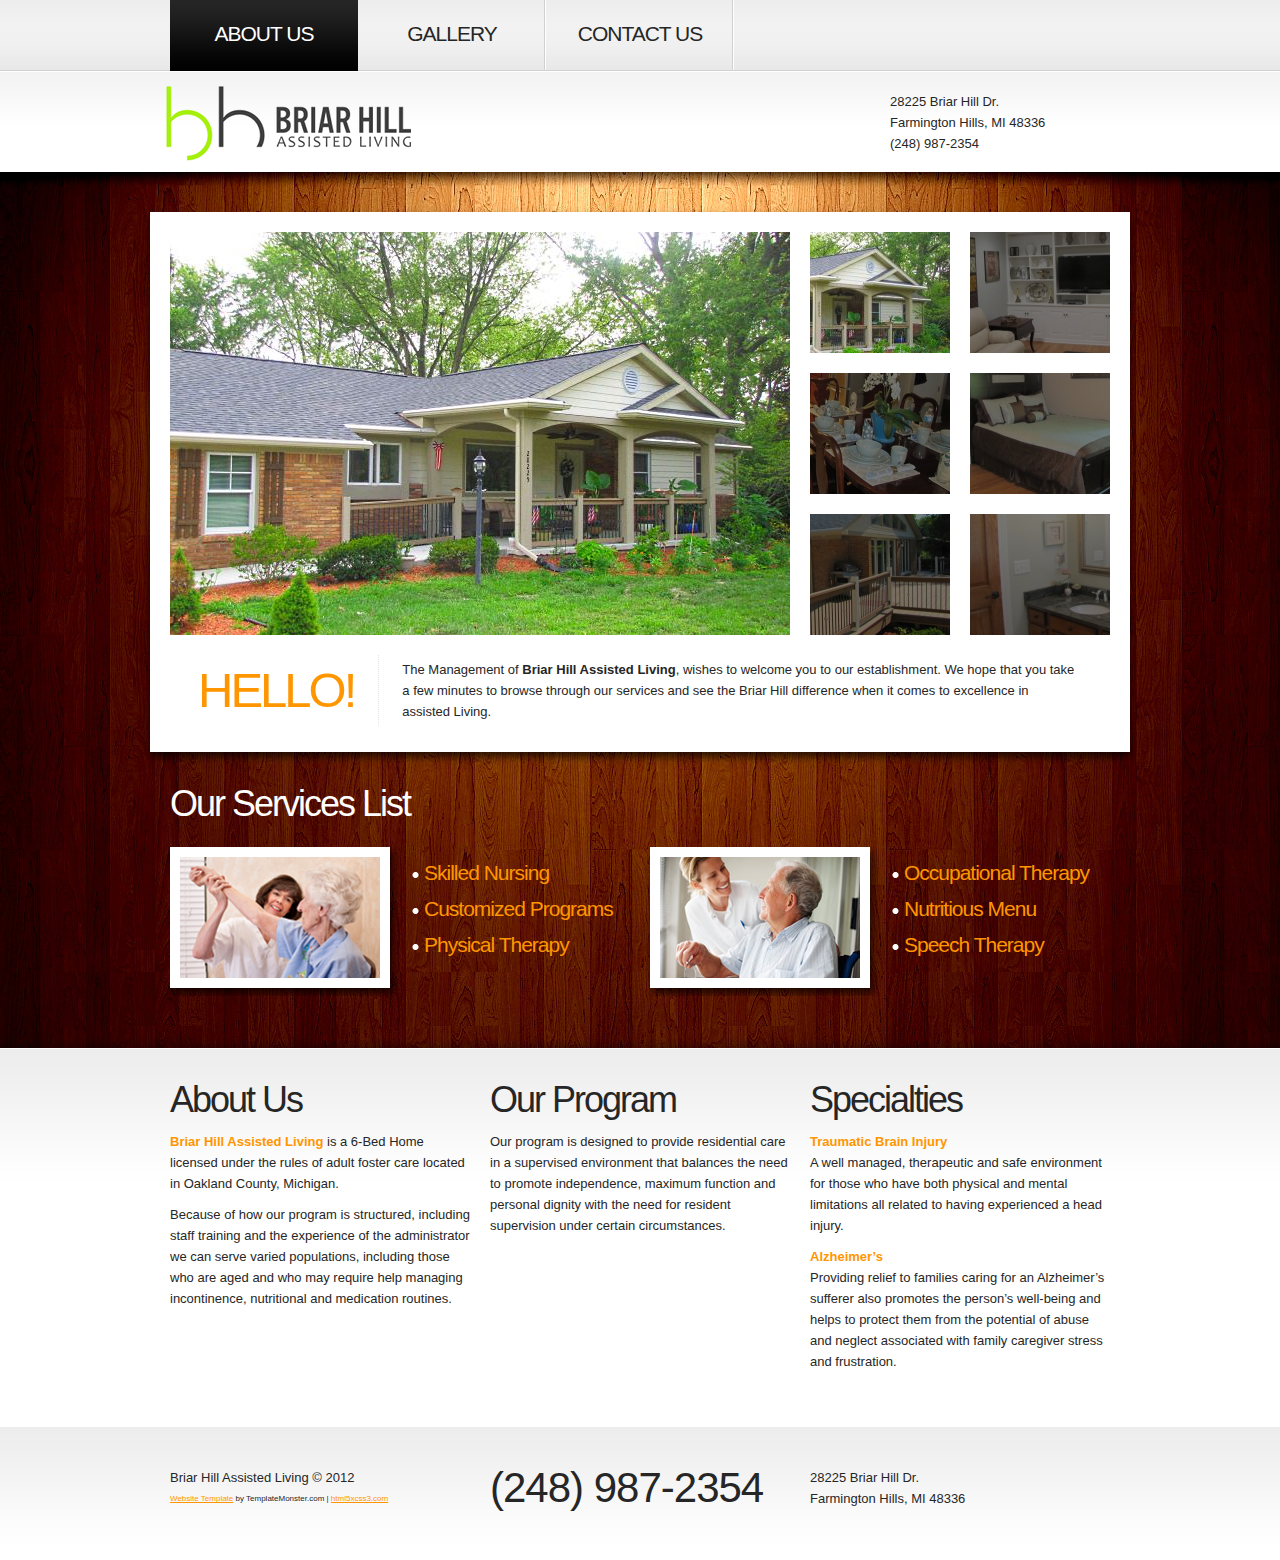
==== index.html @ b4d5aaf9 "newsite" ====
<!DOCTYPE html>
<html lang="en">
<head>
    <title>About Us | Briar Hill Assisted Living | Farmington Hills, Michigan</title>
    <meta charset="utf-8">
	<meta name="description" content="Assisted Living in Southeast Michigan Farmington Hills Michigan Oakland County.">
	<meta name="robots" content="index, follow">
    <link rel="stylesheet" href="css/reset.css" type="text/css" media="screen">
    <link rel="stylesheet" href="css/style.css" type="text/css" media="screen">
    <link rel="stylesheet" href="css/grid.css" type="text/css" media="screen"> 
	<link rel="stylesheet" href="css/jquery.lightbox-0.5.css" type="text/css" media="screen"> 
	
	<link rel="shortcut icon" type="image/x-icon" href="/images/favicon.ico">
    <script src="js/jquery-1.6.2.min.js" type="text/javascript"></script>
    <script src="js/jquery.galleriffic.js" type="text/javascript"></script>
    <script src="js/jquery.opacityrollover.js" type="text/javascript"></script>    
	<script src="js/jquery.lightbox-0.5.min.js" type="text/javascript"></script>  
	<!--[if lt IE 7]>
        <div style=' clear: both; text-align:center; position: relative;'>
            <a href="http://www.microsoft.com/windows/internet-explorer/default.aspx?ocid=ie6_countdown_bannercode"><img src="http://storage.ie6countdown.com/assets/100/images/banners/warning_bar_0000_us.jpg" border="0"  alt="" /></a>
        </div>
	<![endif]-->
    <!--[if lt IE 9]>
   		<script type="text/javascript" src="js/html5.js"></script>
        <link rel="stylesheet" href="css/ie.css" type="text/css" media="screen">
	<![endif]-->
</head>
<body id="page1">
	<!--==============================header=================================-->
    <header>
    	<div class="row-1">
        	<div class="main">
            	<div class="container_12">
                	<div class="grid_12">
                    	<nav>
                            <ul class="menu">
                                <li><a class="active" href="/">About Us</a></li>
                               <!-- <li><a  href="services">Services</a></li>-->
                                <li><a  href="gallery">Gallery</a></li>
                                <li><a  href="contacts">Contact Us</a></li>
                            </ul>
                        </nav>
                    </div>
                </div>
                <div class="clear"></div>
            </div>
        </div>
        <div class="row-2">
        	<div class="main">
            	<div class="container_12">
                	<div class="grid_9">
                    	<h1>
                           <!-- <a class="logo" href="/">Briar<strong>Hill</strong></a>
                            <span>Assisted Living</span>-->
							<a href="/"><img src="images/logo75.png" /></a>
                        </h1>
                    </div>
                    <div class="grid_3">
						<p style="padding: 20px 0 0 0;">
						28225 Briar Hill Dr.<br />
                     	Farmington Hills, MI 48336<br />
						(248) 987-2354
						</p>
                    	<!--<form id="search-form" method="post" enctype="multipart/form-data">
                            <fieldset>	 
                                <div class="search-field">
                                    <input name="search" type="text" />
                                    <a class="search-button" href="#" onClick="document.getElementById('search-form').submit()"><span>search</span></a>	
                                </div>						
                            </fieldset>
                        </form>-->
                     </div>
                     <div class="clear"></div>
                </div>
            </div>
        </div>    	
    </header>
    <!-- content -->
    <section id="content">
        <div class="bg-top">
        	<div class="bg-top-2">
                <div class="bg">
                    <div class="bg-top-shadow">
                        <div class="main">
                            <div class="gallery p3">
                            	<div class="wrapper indent-bot">
                                    <div id="gallery" class="content">
                                       <div class="wrapper">
                                           <div class="slideshow-container">
                                                <div id="slideshow" class="slideshow"></div>
                                            </div>
                                        </div>
                                    </div>
                                    <div id="thumbs" class="navigation">
                                        <ul class="thumbs noscript">
                                            <li>
                                                <a class="thumb" href="images/gallery-img1.jpg" title=""> <img src="images/thumb-1.jpg" alt="" /><span></span> </a>
                                            </li> 
                                            <li>
                                                <a class="thumb" href="images/gallery-img2.jpg" title=""> <img src="images/thumb-2.jpg" alt="" /> <span></span></a>
                                            </li> 
                                            <li>
                                                <a class="thumb" href="images/gallery-img3.jpg" title=""> <img src="images/thumb-3.jpg" alt="" /> <span></span></a>
                                            </li> 
                                            <li>
                                                <a class="thumb" href="images/gallery-img4.jpg" title=""> <img src="images/thumb-4.jpg" alt="" /> <span></span></a>
                                            </li> 
                                            <li>
                                                <a class="thumb" href="images/gallery-img5.jpg" title=""> <img src="images/thumb-5.jpg" alt="" /> <span></span></a>
                                            </li> 
                                            <li>
                                                <a class="thumb" href="images/gallery-img6.jpg" title=""> <img src="images/thumb-6.jpg" alt="" /> <span></span></a>
                                            </li>           
                                        </ul>
                                    </div>
                                </div>
                                <div class="inner">
                                    <div class="wrapper">
                                        <span class="title img-indent3">HELLO!</span>
                                        <div class="extra-wrap indent-top2">
                                        	The Management of <strong>Briar Hill Assisted Living</strong>, wishes to welcome you to our establishment. We hope that you take a few minutes to browse through our services and see the Briar Hill difference when it comes to excellence in assisted Living.
										</div>
                                    </div>
                                </div>
                            </div>
                            <div class="container_12">
                            	<div class="wrapper">
                                	<article class="grid_12">
                                    	<h3 class="color-1">Our Services List</h3>
                                        <div class="wrapper">
                                        	<article class="grid_6 alpha">
                                                <figure class="img-indent frame"><img src="images/ptsmall.png" alt="" /></figure>
                                                <div class="extra-wrap">
                                                    <div class="indent-top">
                                                        <ul class="list-1">
                                                             <li><a href="#">Skilled Nursing</a></li>
                                                             <li><a href="#">Customized Programs</a></li>
                                                             <li class="last"><a href="#">Physical Therapy</a></li>
                                                        </ul>
                                                    </div>
                                                </div>
                                                <div class="clear"></div>
                                            </article>
                                            <article class="grid_6 omega">
                                                <figure class="img-indent frame"><img src="images/nsmall.png" alt="" /></figure>
                                                <div class="extra-wrap">
                                                    <div class="indent-top">
                                                        <ul class="list-1">
                                                             <li><a href="#">Occupational Therapy</a></li>
                                                             <li><a href="#">Nutritious Menu</a></li>
                                                             <li class="last"><a href="#">Speech Therapy</a></li>
                                                        </ul>
                                                    </div>
                                                </div>
                                                <div class="clear"></div>
                                            </article>
                                        </div>
                                    </article>
                                </div>
                            </div>
                        </div>
                    </div>
                </div>
            </div>	
        </div>
        <div class="bg-bot">
        	<div class="main">
            	<div class="container_12">
                	<div class="wrapper">
                    	<article class="grid_4">
                        	<h3 class="prev-indent-bot">About Us</h3>
                            <p class="prev-indent-bot"><a href="/" style="text-decoration: none;"><strong>Briar Hill Assisted Living</strong></a> is a 6-Bed Home licensed under the rules of adult foster care located in Oakland County, Michigan.</p>
                            <p class="prev-indent-bot">Because of how our program is structured, including staff training and the experience of the administrator we can serve varied populations,
                            	including those who are aged and who may require help managing incontinence, nutritional and medication routines.
                            </p>
                        </article>
                        <article class="grid_4">
                        	<h3 class="prev-indent-bot">Our Program</h3>
                            <!--<div class="quote">-->
                            	<p class="prev-indent-bot">Our program is designed to provide residential care in a supervised environment that balances the need to promote independence, 
                            		maximum function and personal dignity with the need for resident supervision under certain circumstances.</p>
                               <!-- <h5>James Reese</h5>
                                Managing Director-->
                            <!--</div>-->
                        </article>
                        <article class="grid_4">
                        	<h3 class="prev-indent-bot">Specialties</h3>
                            <h5 class="tdate-1" ><a class="link" href="#">Traumatic Brain Injury</a></h5>
                            <p class="prev-indent-bot">A well managed, therapeutic and safe environment for those who have both physical and mental limitations all related to having experienced a head injury.</p>
                            <h5 class="tdate-1" ><a class="link" href="#">Alzheimer’s</a></h5>
                            Providing relief to families caring for an Alzheimer’s sufferer also promotes the person’s well-being and helps to protect them from 
                            the potential of abuse and neglect associated with family caregiver stress and frustration.
                        </article>
                    </div>
                </div>
            </div>
        </div>
    </section>
	<!--==============================footer=================================-->
    <footer>
        <div class="main">
        	<div class="container_12">
            	<div class="wrapper">
                	<div class="grid_4">
                    	<div>Briar Hill Assisted Living &copy; 2012 <!--<a class="link color-3" href="#">Privacy Policy</a>--></div>
                        <div><small><a rel="nofollow" target="_blank" href="http://www.templatemonster.com/">Website Template</a> by TemplateMonster.com | <a rel="nofollow" target="_blank" href="http://www.html5xcss3.com/">html5xcss3.com</a></small></div>
                        <!-- {%FOOTER_LINK} -->
                    </div>
                    <div class="grid_4">
                    	<span class="phone-numb">(248) 987-2354</span>
                    </div>
                    <div class="grid_4">
                    	<!--<ul class="list-services">
                        	<li><a href="#"></a></li>
                            <li><a class="item-2" href="#"></a></li>
                            <li><a class="item-3" href="#"></a></li>
                            <li><a class="item-4" href="#"></a></li>
                     </ul>-->
                     	<p>
                     		28225 Briar Hill Dr.<br/>
                     		Farmington Hills, MI 48336
                     	</p>
                    </div>
                </div>
            </div>
        </div>
    </footer>
    <script type="text/javascript">
			$(window).load(function() {
			// We only want these styles applied when javascript is enabled
			$('div.navigation').css({'width' : '320px', 'float' : 'right'});
			$('div.content').css('display', 'block');
	
			// Initially set opacity on thumbs and add
			// additional styling for hover effect on thumbs
			var onMouseOutOpacity = 0.5;
			$('#thumbs ul.thumbs li span').opacityrollover({
				mouseOutOpacity:   onMouseOutOpacity,
				mouseOverOpacity:  0.0,
				fadeSpeed:         'fast',
				exemptionSelector: '.selected'
			});
			
			// Initialize Advanced Galleriffic Gallery
			var gallery = $('#thumbs').galleriffic({
				delay:                     7000,
				numThumbs:                 12,
				preloadAhead:              6,
				enableTopPager:            false,
				enableBottomPager:         false,
				imageContainerSel:         '#slideshow',
				controlsContainerSel:      '',
				captionContainerSel:       '',
				loadingContainerSel:       '',
				renderSSControls:          true,
				renderNavControls:         true,
				playLinkText:              'Play Slideshow',
				pauseLinkText:             'Pause Slideshow',
				prevLinkText:              'Prev',
				nextLinkText:              'Next',
				nextPageLinkText:          'Next',
				prevPageLinkText:          'Prev',
				enableHistory:             true,
				autoStart:                 7000,
				syncTransitions:           true,
				defaultTransitionDuration: 900,
				onSlideChange:             function(prevIndex, nextIndex) {
					// 'this' refers to the gallery, which is an extension of $('#thumbs')
					this.find('ul.thumbs li span')
						.css({opacity:0.5})
				},
				onPageTransitionOut:       function(callback) {
					this.find('ul.thumbs li span').css({display:'block'});
				},
				onPageTransitionIn:        function() {
					this.find('ul.thumbs li span').css({display:'none'});
				}
			});
		});
	</script>
</body>
</html>
---- css/style.css ----
/* Getting the new tags to behave */
article, aside, audio, canvas, command, datalist, details, embed, figcaption, figure, footer, header, hgroup, keygen, meter, nav, output, progress, section, source, video {display:block}
mark, rp, rt, ruby, summary, time {display:inline}
/* Global properties ======================================================== */
html {width:100%}
small {font-size:8px}
body {font-family:Arial, Helvetica, sans-serif;font-size:100%;color:#262626;min-width:980px;background:#fff}
.ic, .ic a {border:0;float:right;background:#fff;color:#f00;width:50%;line-height:10px;font-size:10px;margin:-220% 0 0 0;overflow:hidden;padding:0}
.bg-top-shadow {width:100%; background:url(../images/bg-top-shadow.png) center bottom repeat-x; padding:40px 0 52px}
	#page3 .bg-top-shadow {padding:40px 0 35px}
	#page4 .bg-top-shadow {padding:40px 0 60px}
	#page5 .bg-top-shadow {padding:40px 0 62px}
.bg-top {width:100%; background:url(../images/bg-top-tail.jpg) center top repeat-x}
.bg-top-2 {width:100%; background:url(../images/bg-top-tail2.jpg) center top repeat-y}
.bg {width:100%; background:url(../images/bg-top.jpg) center top no-repeat}
.bg-bot {width:100%; background:url(../images/bg-bot-tail.gif) center top repeat-x #fff; padding:30px 0 55px}
	#page3 .bg-bot, #page4 .bg-bot {padding:30px 0 49px}
.main {width:980px;padding:0;margin:0 auto;font-size:0.8125em;line-height:1.6153em}
a {color:#ff9601; outline:none}
a:hover {text-decoration:none}
.col-1, .col-2 {float:left}
.wrapper {width:100%; overflow:hidden; position:relative}
.extra-wrap {overflow:hidden}
p {margin-bottom:18px}
.p0 {margin-bottom:0px}
.p1 {margin-bottom:8px}
.p2 {margin-bottom:15px}
.p3 {margin-bottom:30px}
.p4 {margin-bottom:40px}
.p5 {margin-bottom:50px}
.reg {text-transform:uppercase}
.fleft {float:left}
.fright {float:right}
.alignright {text-align:right}
.aligncenter {text-align:center}
.it {font-style:italic}
.letter {letter-spacing:-1px}
.color-1 {color:#fff}
.color-2 {color:#000}
.color-3 {color:#262626}
.color-4 {color:#ff9601}
.frame {padding:10px;background:#fff;box-shadow: 3px 5px 8px rgba(0,0,0,0.70);-moz-box-shadow: 3px 5px 8px rgba(0,0,0,0.70);-webkit-box-shadow: 3px 5px 8px rgba(0,0,0,0.70)}
.frame2 {padding:9px;background:#fff;border:1px solid #e5e5e5}
/*********************************boxes**********************************/
.margin-bot {margin-bottom:35px}
.spacing {margin-right:35px}
.indent-top {padding-top:13px}
.indent-top2 {padding-top:4px}
.indent-right {padding-right:30px}
.indent-right2 {padding-right:10px}
.indent-left {padding-left:30px}
.indent {padding:0 10px 0 30px}
.indent2 {padding-left:50px}
.indent3 {padding:0 15px}
.indent-bot {margin-bottom:20px}
.indent-bot2 {margin-bottom:30px}
.indent-bot3 {margin-bottom:45px}
.inner {padding:0 55px 0 28px}
.inner-2 {padding:0 45px 0 42px}
.img-indent-bot {margin-bottom:25px}
.img-indent {float:left; margin:0 22px 8px 0}	
.img-indent2 {float:left; margin:0 30px 0px 0}	
.img-indent3 {float:left; margin:0 23px 0px 0}	
.img-indent-r {float:right; margin:0 0px 0px 40px}	
.prev-indent-bot {margin-bottom:10px}	
.prev-indent-bot2 {margin-bottom:5px}	
.buttons a:hover {cursor:pointer}
.menu li a, .list-1 li a, .list-2 li a, .link, .button, .logo {text-decoration:none}
/*********************************header*************************************/
header {width:100%;position:relative;z-index:2}
.row-1 {width:100%;height:71px;background:url(../images/row1-top-tail.gif) left top repeat-x}
.row-2 {width:100%;min-height:101px;background:url(../images/row2-tail.gif) left top repeat-x #fff}
h1 {padding:15px 0 0 0;position:relative;font-weight:normal;text-transform:uppercase;margin-left:-4px;font-family:"Trebuchet MS", Arial, Helvetica, sans-serif}
	h1 span {display:inline-block;	font-size:28px;	line-height:1.2em;	color:#949494;	letter-spacing:-1px;	padding:29px 0 0 4px}
.logo {display:inline-block;font-size:60px;line-height:1.2em;;color:#262626;cursor:pointer;letter-spacing:-3px}
	.logo strong {color:#ff9601; font-weight:normal}
/***** menu *****/
.menu {padding:0;width:100%}
.menu li {float:left;position:relative}
	.menu li:first-child {background:url(../images/menu-a-tail.gif) 0 -71px no-repeat}
.menu li a {font-family:"Trebuchet MS", Arial, Helvetica, sans-serif;display:block;width:188px;font-size:21px;line-height:1.238em;padding:21px 0 24px 0;color:#262626;text-align:center;text-transform:uppercase;background:url(../images/menu-a-tail.gif) right -71px no-repeat;letter-spacing:-1px}
.menu li a:hover,
.menu li a.active {color:#fff;background-position:left top;background-repeat:repeat-x;background-color:#000}
/***** search form *****/
#search-form {padding:35px 0px 0 37px}
#search-form fieldset {position:relative; width:100%; display:block; overflow:hidden}
#search-form .search-field {width:181px;height:29px;background:url(../images/search-input-tail.gif) 0 0 repeat-x;border:1px solid #d7d7d7}
#search-form input {width:137px;font-size:13px;line-height:1.23em;padding:6px 10px 7px;font-family:Arial, Helvetica, sans-serif;background:none;border:none;margin:0;outline:none}
#search-form .search-button {display:block;width:17px;height:16px;text-indent:-5000px;background:url(../images/search-icon.gif) 0 0 no-repeat;position:absolute;right:8px;top:7px}
/*********************************content*************************************/
#content {width:100%;padding:0;position:relative;z-index:1}
.gallery {padding:20px 0 26px 20px;background:#fff;box-shadow: 0px 5px 8px rgba(0,0,0,0.70);-moz-box-shadow: 0px 5px 8px rgba(0,0,0,0.70);-webkit-box-shadow: 0px 5px 8px rgba(0,0,0,0.70)}
.padding {padding:30px 0px 38px}
/* -- gallery  begin --*/
 div.content {/* The display of content is enabled using jQuery so that the slideshow content won't display unless javascript is enabled. */
	display: none;width: 620px;height: 403px;margin:  0;padding: 0px;float: left;overflow: hidden}
 div.content img {position: relative;z-index: 2}
 div.content a, div.navigation a {text-decoration: none;display:block;position:relative;cursor:pointer}
	div.content a img, div.navigation a img {position:relative;	z-index:1}
	div.content a span, div.navigation a span {display:block;	width:140px;	height:121px;	background:#000;	position:absolute;	left:0;	top:0;	z-index:2}
	div.content a span.selected,
	div.navigation a span.selected {display:none !important}
 div.content a:focus, div.content a:hover, div.content a:active {text-decoration: underline}
 div.controls {}
 div.controls a {padding: 0px}
 div.ss-controls {float: left;display:none}
 div.nav-controls {position:absolute;left:0px;width:596px;bottom:0px;z-index: 1}
 div.nav-controls a.prev {background:url(../images/prev.gif) no-repeat 0 0;width:39px;height:39px;text-indent:-5000px;position:absolute;bottom:2px;left:0;z-index:11}
 div.nav-controls a.prev:hover {background:url(../images/prev-h.gif) no-repeat 0 0}
 div.nav-controls a.next {background:url(../images/next.gif) no-repeat 0 0;width:39px;height:39px;text-indent:-5000px;position:absolute;bottom:2px;right:0;z-index:11}
 div.nav-controls a.next:hover {background:url(../images/next-h.gif) no-repeat 0 0}
 div.slideshow-container {position: relative;height: 403px; /* This should be set to be at least the height of the largest image in the slideshow */z-index:1}
 div.loader {position: absolute;top: 0;left: 0;background-image:url(images/loader.gif);background-repeat: no-repeat;background-position: center;width: 592px;height: 470px; /* This should be set to be at least the height of the largest image in the slideshow */}
 div.slideshow {}
 div.slideshow span.image-wrapper {display: block;width: 620px;height: 403px;position:absolute;left:0;top:0}
 div.slideshow a.advance-link {display: block;width: 620px;height: 403px; /* This should be set to be at least the height of the largest image in the slideshow */	padding: 0;margin: 0}
 div.slideshow a.advance-link img {padding:0;margin:0;display:block;position:absolute;left:0;top:0}
 div.slideshow a.advance-link:hover, div.slideshow a.advance-link:active, div.slideshow a.advance-link:visited {text-decoration: none}
 div.slideshow img {}
 div.download {float: right}
 div.caption-container {position: absolute;top: 0;left: 0;width: 596px;height: 151px}
 span.image-caption {display: block;position: absolute;width: 596px;height: 151px;top: 0;left: 0;z-index:10}
 div.caption {width: 536px;height: 128px;padding: 23px 30px 0 30px;line-height: 18px;font-size: 13px;color: #fff}
 div.caption h5{line-height: 18px;font-size: 13px;color: #fd003f;text-transform:uppercase;font-weight:bold;text-decoration:none}
 div.caption h6{line-height: 18px;font-size: 13px;color: #fff;font-weight:normal;margin: 0 0 18px 0}
 div.image-title {}
 div.image-desc {}
 div.navigation {}
 div#thumbs {width: 320px;height:403px;overflow: hidden;padding: 0px 0px 0 0}
 ul.thumbs {float: right;margin-left:0;padding: 0;width:320px;height:auto;overflow:visible}
 ul.thumbs li {height: 121px;float:left;margin: 0 20px 20px 0;overflow: hidden;padding: 0;vertical-align:top}
 ul.thumbs li img {border: none}
 a.thumb:focus {outline: none}
 div.pagination {clear: both;text-align:center;position:relative;z-index:10}
 div.top.pagination {display:none}
 div.navigation div.bottom { display:none}
 div.pagination a, div.pagination span.current, div.pagination span.ellipsis {padding:0 4px;font-weight:bold;color:#fff}
 div.pagination a:hover {text-decoration: none;color:#ffeaa8}
 div.pagination span.current {color:#ffeaa8}
 div.pagination span.ellipsis {border: none;padding: 5px 0 3px 2px}
/* -- gallery end --*/
.quote {padding-left:30px;background:url(../images/quote.png) 0 3px no-repeat;position:relative}
.spacer-1 {width:100%;background:url(../images/pic-1.gif) 217px 0 repeat-y}
h3 {font-family:"Trebuchet MS", Arial, Helvetica, sans-serif;font-size:36px;line-height:1.2em;margin:0 0 22px 0;color:#262626;font-weight:normal;letter-spacing:-2px}
h6 {color:#ff9601}
.title {display:inline-block;font-family:"Trebuchet MS", Arial, Helvetica, sans-serif;font-size:49px;line-height:71px;text-transform:uppercase;letter-spacing:-3px;color:#ff9601;padding:0 25px 0 0;background:url(../images/pic-2.gif) right 0 repeat-y}
	.title.t2 {font-size:60px;	line-height:1.3em;	padding:0 40px 0 0;	background:url(../images/pic-3.gif) right 0 no-repeat}
.tdate-1 {display:block;font-weight:bold}
.border-bot {width:100%;padding-bottom:20px;background:url(../images/pic-1.gif) 0 bottom repeat-x}
.box {width:100%;background:#fff;box-shadow: 0px 5px 8px rgba(0,0,0,0.70);-moz-box-shadow: 0px 5px 8px rgba(0,0,0,0.70);-webkit-box-shadow: 0px 5px 8px rgba(0,0,0,0.70)}
.button {display:inline-block;padding:10px 20px 11px;color:#fff;font-family:"Trebuchet MS", Arial, Helvetica, sans-serif;font-size:18px;line-height:1.22em;background:url(../images/button-tail.gif) 0 0 repeat-x #000;text-transform:uppercase;letter-spacing:-1px}	
.button:hover {background:#ff9601}
.list-1 li {display:inline-block;font-family:"Trebuchet MS", Arial, Helvetica, sans-serif;font-size:21px;line-height:26px;padding:0 0 10px 12px;background:url(../images/marker.png) 0 12px no-repeat;letter-spacing:-1px}
.list-1 li.last {padding:0 0 0 12px}
	.list-1 li a:hover {color:#fff}
.list-2 li {line-height:1.23em;padding:8px 0;background:url(../images/pic-1.gif) 0 bottom repeat-x}
	.list-2 li a {display:inline-block;	color:#262626;	padding-left:10px;	background:url(../images/marker-2.gif) 0 6px no-repeat}
		.list-2 li a:hover {color:#ff9601}
	.list-2 .last-item {background:none}
.price-list li {width: 100%;overflow: hidden;vertical-align: top;line-height: 1.23em;padding:7px 0 9px;color: #262626;background:url(../images/pic-1.gif) 0 bottom repeat-x}
.price-list li.last {background:none}
	.price-list li strong {background: url(../images/pic-4.gif) 0% 12px repeat-x;	display: block;	overflow: hidden}
	.price-list li span {float: right;	color: #262626}
	.price-list li a {float: left;	text-decoration: none;	color: #262626;	padding-left:10px;	background:url(../images/marker-2.gif) 0 5px no-repeat}
		.price-list li a:hover {color:#ff9601}
.link:hover {text-decoration:underline} 
.link-1 {display:inline-block;font-size:14px;padding-right:8px;background:url(../images/marker-3.gif) right 8px no-repeat}
.link-1:hover {color:#fff} 
.text-1 {font-family:"Trebuchet MS", Arial, Helvetica, sans-serif;font-size:21px;line-height:30px;color:#ff9601;display:block;letter-spacing:-1px} 
.price {display:inline-block;font-family:"Trebuchet MS", Arial, Helvetica, sans-serif;font-size:35px;line-height:1.2em;letter-spacing:-2px}
dl span {float:left; width:93px}
dl strong {float:left; width:80px; font-weight:normal}
/***** carousel-style *****/
.carousel {margin: 0 auto;width:940px;height:229px;overflow:hidden;position:relative}
.carousel .next {display:block;height:22px;width:11px;position:absolute;right:0px;top:14px;background:url(../images/carousel-control.png) right top no-repeat;text-indent:-5000px}
.carousel .prev {display:block;height:22px;width:11px;position:absolute;right:31px;top:14px;background:url(../images/carousel-control.png) left top no-repeat;text-indent:-5000px}
.jCarouselLite {left:-12px !important}
#carousel li {width:200px !important;height:121px !important;padding:17px 22px 27px;margin-right:-4px;background:url(../images/carousel-li-bg.png) left top no-repeat;position:relative;overflow:hidden}
	#carousel li a {display:block; position:relative}
	#carousel li a span {font-family:"Trebuchet MS", Arial, Helvetica, sans-serif;	letter-spacing:-2px;	display:block;	width:78px;	height:35px;	background:#fff;	color:#262626;	font-size:35px;	line-height:1.2em;	position:absolute;	left:0;	bottom:0;	overflow:hidden;	z-index:99}
/***** subscribe form *****/
#subscribe-form {display:block}
#subscribe-form .subscribe-field {background:#fbfbfb;border:1px solid #fff;width:288px;height:29px;margin-bottom:20px;box-shadow: 0px 5px 8px rgba(0,0,0,0.70);-moz-box-shadow: 0px 5px 8px rgba(0,0,0,0.70);-webkit-box-shadow: 0px 5px 8px rgba(0,0,0,0.70)}
#subscribe-form input {width:268px;font-size:13px;line-height:1.23em;color:#262626;padding:6px 10px;margin:0;font-family:Arial, Helvetica, sans-serif;border:none;background:none;outline:none}
/***** Contact form *****/
#contact-form {display:block}
#contact-form label {display:block;height:40px;overflow:hidden}
#contact-form input {float:left;width:406px;font-size:13px;line-height:1.23em;color:#262626;padding:6px 10px;margin:0;font-family:Arial, Helvetica, sans-serif;border:1px solid #d9d9d9;background:#fcfcfc;outline:none}
#contact-form textarea {float:left;height:192px;overflow:auto;width:776px;font-size:13px;line-height:1.23em;color:#404040;padding:6px 10px;margin:0;font-family:Arial, Helvetica, sans-serif;border:1px solid #d9d9d9;background:#fcfcfc;outline:none}
.text-form {float:left;display:block;font-size:13px;line-height:1.23em;width:81px;color:#262626;font-family:Arial, Helvetica, sans-serif;padding-top:3px}
.buttons {padding:18px 30px 0 0; text-align:right}
.buttons a {margin-left:10px; padding:10px 42px 11px}
/****************************footer************************/
footer {width:100%;padding:40px 0 33px;background:url(../images/footer-tail.gif) center top repeat-x #fff}
.phone-numb {display:inline-block;font-size:42px;line-height:1.2em;font-family:"Trebuchet MS", Arial, Helvetica, sans-serif;letter-spacing:-1px;margin-top:-4px}
	.phone-numb span {display:inline-block;	font-size:28px;	color:#949494;	padding-top:3px}
.list-services {padding:0}
	.list-services li {float:left;	padding:0 0 0 20px}
	.list-services li:first-child {padding:0}
		.list-services li a {	display:block;width:60px;height:45px;background:url(../images/social-icons.png) left top no-repeat;	}
		.list-services li a.item-2 {background-position:-80px 0}
		.list-services li a.item-3 {background-position:-160px 0}
		.list-services li a.item-4 {background-position:-240px 0}
---- css/grid.css ----
/*
	Variable Grid System.
	Learn more ~ http://www.spry-soft.com/grids/
	Based on 960 Grid System - http://960.gs/

	Licensed under GPL and MIT.
*/


/* Containers
----------------------------------------------------------------------------------------------------*/
.container_12 {
	margin-left: auto;
	margin-right: auto;
	width: 960px;
}

/* Grid >> Global
----------------------------------------------------------------------------------------------------*/

.grid_1,
.grid_2,
.grid_3,
.grid_4,
.grid_5,
.grid_6,
.grid_7,
.grid_8,
.grid_9,
.grid_10,
.grid_11,
.grid_12 {
	display:inline;
	float: left;
	position: relative;
	margin-left: 10px;
	margin-right: 10px;
}

/* Grid >> Children (Alpha ~ First, Omega ~ Last)
----------------------------------------------------------------------------------------------------*/

.alpha {
	margin-left: 0;
}

.omega {
	margin-right: 0;
}

/* Grid >> 12 Columns
----------------------------------------------------------------------------------------------------*/

.container_12 .grid_1 {
	width:60px;
}

.container_12 .grid_2 {
	width:140px;
}

.container_12 .grid_3 {
	width:220px;
}

.container_12 .grid_4 {
	width:300px;
}

.container_12 .grid_5 {
	width:380px;
}

.container_12 .grid_6 {
	width:460px;
}

.container_12 .grid_7 {
	width:540px;
}

.container_12 .grid_8 {
	width:620px;
}

.container_12 .grid_9 {
	width:700px;
}

.container_12 .grid_10 {
	width:780px;
}

.container_12 .grid_11 {
	width:860px;
}

.container_12 .grid_12 {
	width:940px;
}



/* Prefix Extra Space >> 12 Columns
----------------------------------------------------------------------------------------------------*/

.container_12 .prefix_1 {
	padding-left:80px;
}

.container_12 .prefix_2 {
	padding-left:160px;
}

.container_12 .prefix_3 {
	padding-left:240px;
}

.container_12 .prefix_4 {
	padding-left:320px;
}

.container_12 .prefix_5 {
	padding-left:400px;
}

.container_12 .prefix_6 {
	padding-left:480px;
}

.container_12 .prefix_7 {
	padding-left:560px;
}

.container_12 .prefix_8 {
	padding-left:640px;
}

.container_12 .prefix_9 {
	padding-left:720px;
}

.container_12 .prefix_10 {
	padding-left:800px;
}

.container_12 .prefix_11 {
	padding-left:880px;
}



/* Suffix Extra Space >> 12 Columns
----------------------------------------------------------------------------------------------------*/

.container_12 .suffix_1 {
	padding-right:80px;
}

.container_12 .suffix_2 {
	padding-right:160px;
}

.container_12 .suffix_3 {
	padding-right:240px;
}

.container_12 .suffix_4 {
	padding-right:320px;
}

.container_12 .suffix_5 {
	padding-right:400px;
}

.container_12 .suffix_6 {
	padding-right:480px;
}

.container_12 .suffix_7 {
	padding-right:560px;
}

.container_12 .suffix_8 {
	padding-right:640px;
}

.container_12 .suffix_9 {
	padding-right:720px;
}

.container_12 .suffix_10 {
	padding-right:800px;
}

.container_12 .suffix_11 {
	padding-right:880px;
}



/* Push Space >> 12 Columns
----------------------------------------------------------------------------------------------------*/

.container_12 .push_1 {
	left:80px;
}

.container_12 .push_2 {
	left:160px;
}

.container_12 .push_3 {
	left:240px;
}

.container_12 .push_4 {
	left:320px;
}

.container_12 .push_5 {
	left:400px;
}

.container_12 .push_6 {
	left:480px;
}

.container_12 .push_7 {
	left:560px;
}

.container_12 .push_8 {
	left:640px;
}

.container_12 .push_9 {
	left:720px;
}

.container_12 .push_10 {
	left:800px;
}

.container_12 .push_11 {
	left:880px;
}



/* Pull Space >> 12 Columns
----------------------------------------------------------------------------------------------------*/

.container_12 .pull_1 {
	left:-80px;
}

.container_12 .pull_2 {
	left:-160px;
}

.container_12 .pull_3 {
	left:-240px;
}

.container_12 .pull_4 {
	left:-320px;
}

.container_12 .pull_5 {
	left:-400px;
}

.container_12 .pull_6 {
	left:-480px;
}

.container_12 .pull_7 {
	left:-560px;
}

.container_12 .pull_8 {
	left:-640px;
}

.container_12 .pull_9 {
	left:-720px;
}

.container_12 .pull_10 {
	left:-800px;
}

.container_12 .pull_11 {
	left:-880px;
}




/* Clear Floated Elements
----------------------------------------------------------------------------------------------------*/

/* http://sonspring.com/journal/clearing-floats */

.clear {
	clear: both;
	display: block;
	overflow: hidden;
	visibility: hidden;
	width: 0;
	height: 0;
}

/* http://perishablepress.com/press/2008/02/05/lessons-learned-concerning-the-clearfix-css-hack */

.clearfix:after {
	clear: both;
	content: ' ';
	display: block;
	font-size: 0;
	line-height: 0;
	visibility: hidden;
	width: 0;
	height: 0;
}

.clearfix {
	display: inline-block;
}

* html .clearfix {
	height: 1%;
}

.clearfix {
	display: block;
}
---- css/ie.css ----
.gallery {behavior: url(js/PIE.htc); position:relative;}
.box {behavior: url(js/PIE.htc); position:relative;}
.frame {behavior: url(js/PIE.htc); position:relative;}
#subscribe-form .subscribe-field {behavior: url(js/PIE.htc); position:relative;}

*+html .title {padding:0 21px 0 0;}
*+html .title.t2 {padding:0 37px 0 0;}
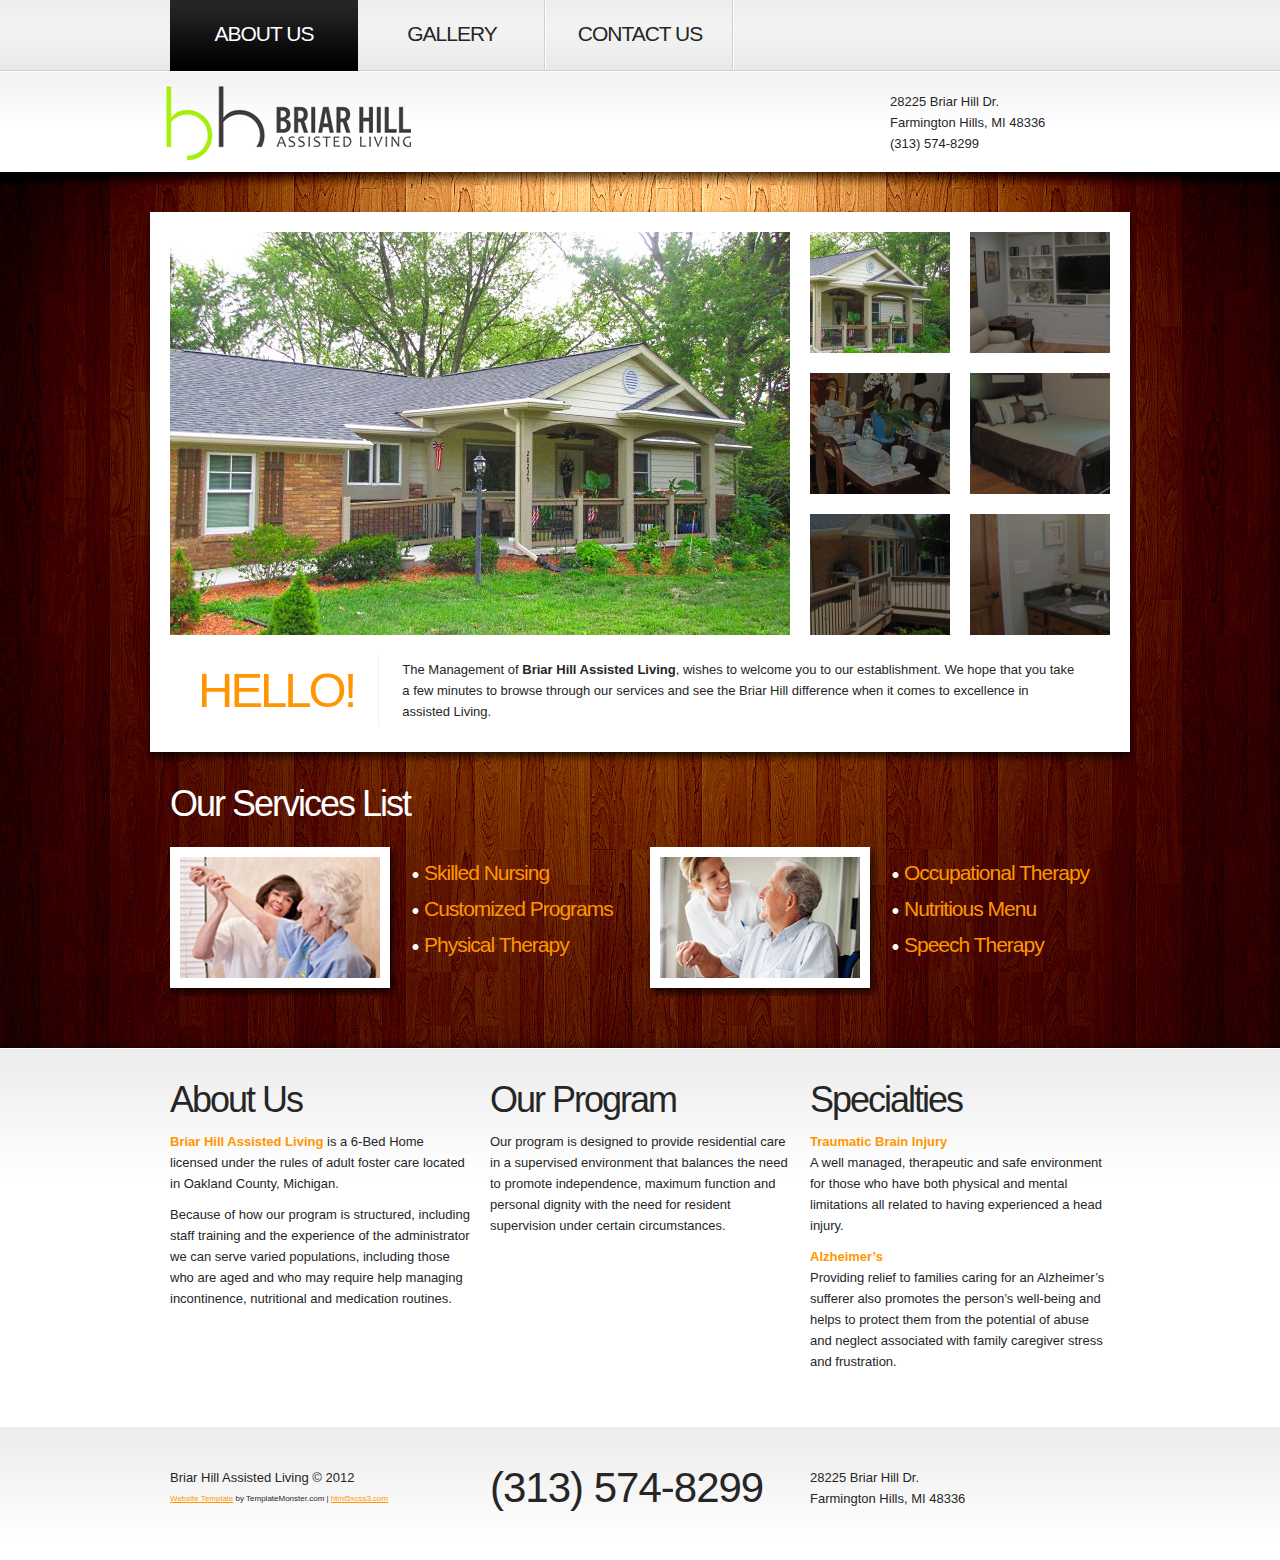
==== commit 64155771: "contact" ====
--- a/index.html
+++ b/index.html
@@ -36,8 +36,8 @@
                             <ul class="menu">
                                 <li><a class="active" href="/">About Us</a></li>
                                <!-- <li><a  href="services">Services</a></li>-->
-                                <li><a  href="gallery">Gallery</a></li>
-                                <li><a  href="contacts">Contact Us</a></li>
+                                <li><a  href="/gallery">Gallery</a></li>
+                                <li><a  href="/contacts">Contact Us</a></li>
                             </ul>
                         </nav>
                     </div>
@@ -59,7 +59,7 @@
 						<p style="padding: 20px 0 0 0;">
 						28225 Briar Hill Dr.<br />
                      	Farmington Hills, MI 48336<br />
-						(248) 987-2354
+						(313) 574-8299
 						</p>
                     	<!--<form id="search-form" method="post" enctype="multipart/form-data">
                             <fieldset>	 
@@ -207,7 +207,7 @@
                         <!-- {%FOOTER_LINK} -->
                     </div>
                     <div class="grid_4">
-                    	<span class="phone-numb">(248) 987-2354</span>
+                    	<span class="phone-numb">(313) 574-8299</span>
                     </div>
                     <div class="grid_4">
                     	<!--<ul class="list-services">
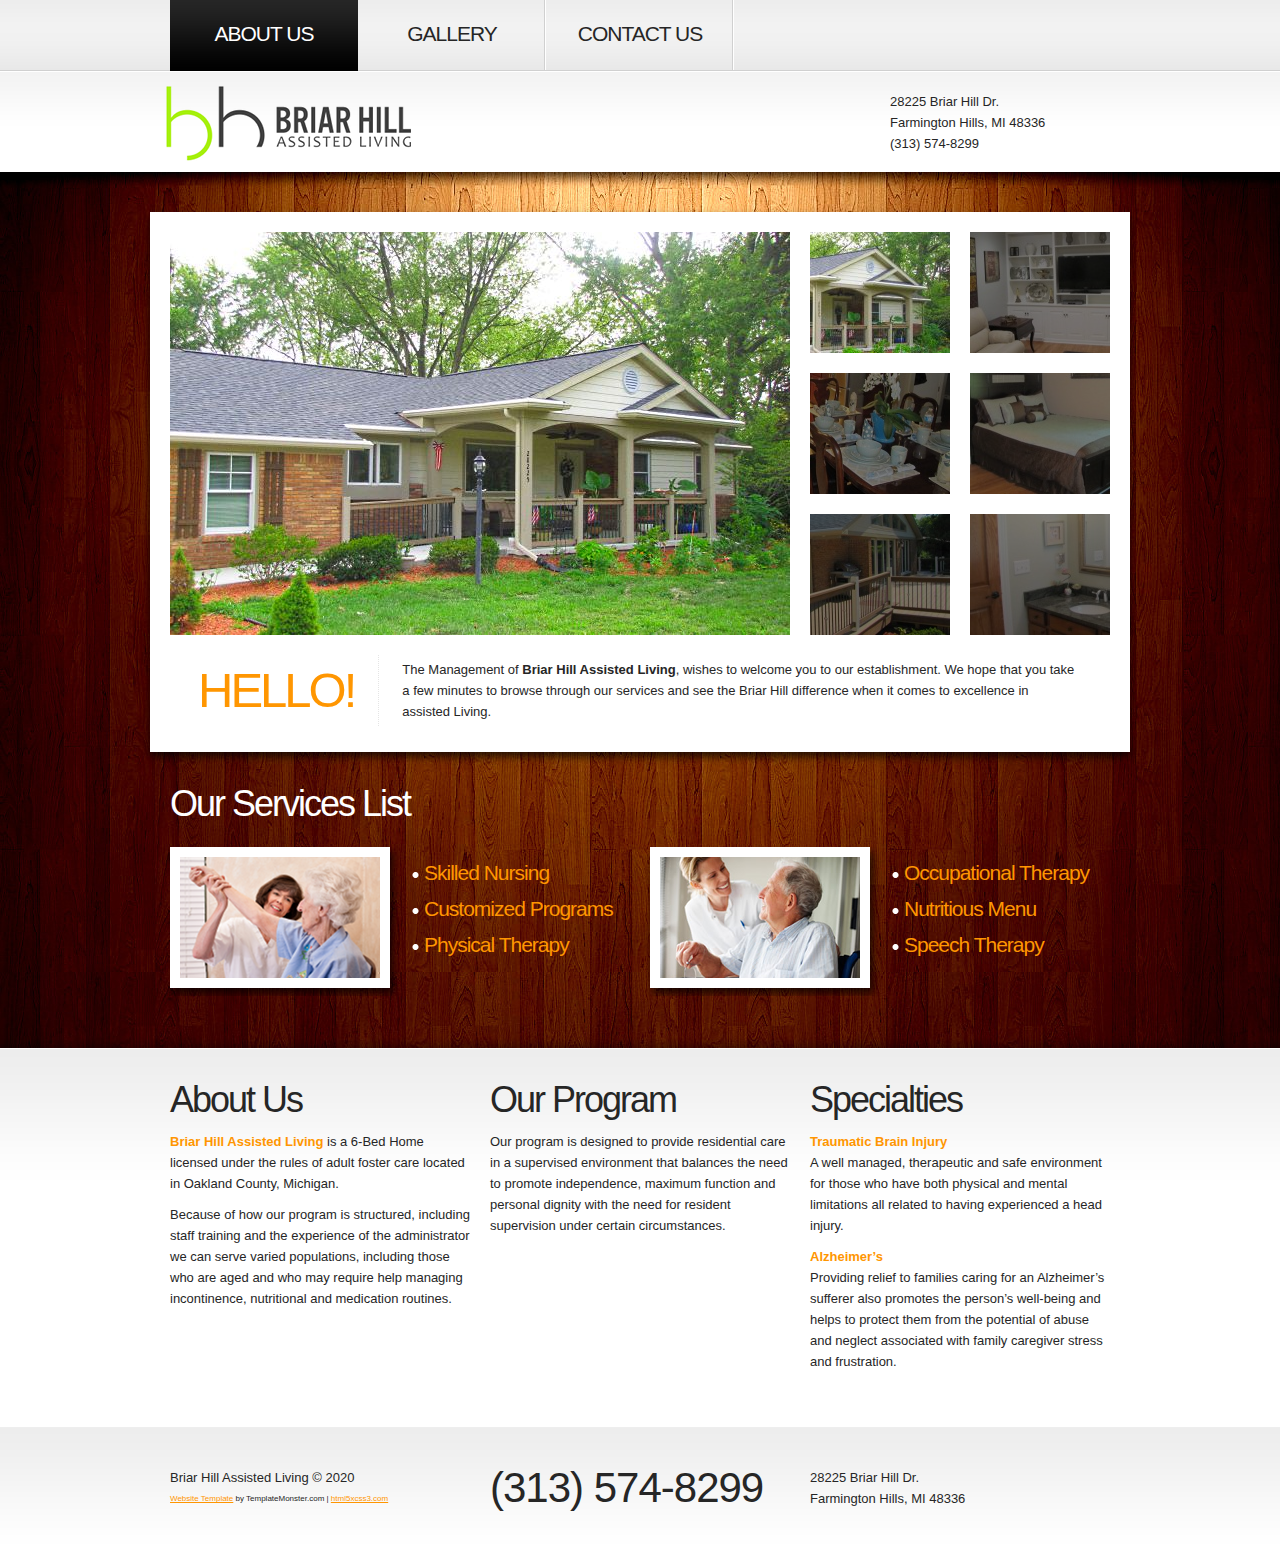
==== commit cb078e0d: "2012" ====
--- a/index.html
+++ b/index.html
@@ -202,7 +202,7 @@
         	<div class="container_12">
             	<div class="wrapper">
                 	<div class="grid_4">
-                    	<div>Briar Hill Assisted Living &copy; 2012 <!--<a class="link color-3" href="#">Privacy Policy</a>--></div>
+                    	<div>Briar Hill Assisted Living &copy; 2020 <!--<a class="link color-3" href="#">Privacy Policy</a>--></div>
                         <div><small><a rel="nofollow" target="_blank" href="http://www.templatemonster.com/">Website Template</a> by TemplateMonster.com | <a rel="nofollow" target="_blank" href="http://www.html5xcss3.com/">html5xcss3.com</a></small></div>
                         <!-- {%FOOTER_LINK} -->
                     </div>
